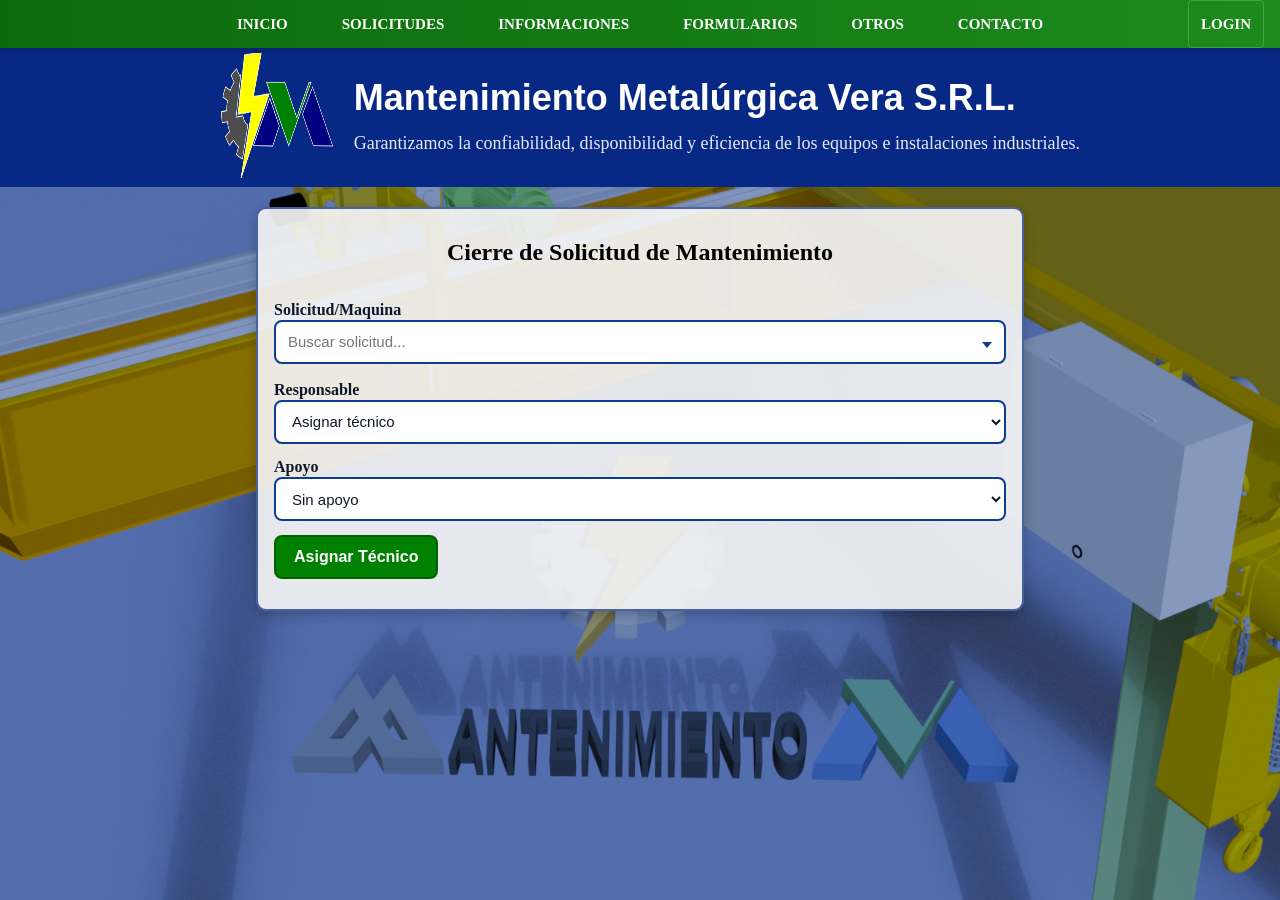
==== pages/asinar.html @ 73df8593 "restablecimiento a punto fucnional" ====
<!DOCTYPE html>
<html lang="es">
    <head>
        <meta charset="utf-8">
        <meta name="viewport" content="width=device-width, initial-scale=1.0">
        <title>Mantenimiento Metalúrgica Vera SRL</title>
        <link rel="icon" href="../img/Logo.png" type="image/png" sizes="32x32">
        <link rel="stylesheet" href="../css/styles.css">
        <link rel="stylesheet" href="https://cdnjs.cloudflare.com/ajax/libs/font-awesome/6.5.0/css/all.min.css">
    </head>
    <body>
        <header>
            <nav class="nav-bar" aria-label="Navegación principal">
                <button class="nav-toggle" type="button" aria-label="Abrir menú" aria-expanded="false">
                    <i class="fa-solid fa-bars"></i>
                </button>
                <div class="nav-menu-wrap">
                    <ul class="list-bar">
                        <li><a href="../index.html">Inicio</a></li>
                        <li><a href="../index.html#solicitudes">Solicitudes</a></li>
                        <li><a href="../index.html#informaciones">Informaciones</a></li>
                        <li><a href="../index.html#form-adds">Formularios</a></li>
                        <li><a href="../index.html#otros">Otros</a></li>
                        <li><a href="../index.html#contacto">Contacto</a></li>
                    </ul>
                    <div id="nav-login"></div>
                </div>
            </nav>
            <div class="banner">
            <div class="logo"><img height="150" width="150" src="../img/Logo.png" alt="logo metalurgica vera"></div>
            <div class="hero">
                <h1>Mantenimiento Metalúrgica Vera S.R.L.</h1>
                <p>Garantizamos la confiabilidad, disponibilidad y eficiencia de los equipos e instalaciones industriales.</p>
            </div>
            </div>  
            <div id="loginModal" class="login-modal">
                <div class="login-modal-content">
                    <span id="closeLoginModal" class="login-close">&times;</span>
                    <h2>Inicio de Sesión</h2>
                    <form id="loginForm">
                        <label for="user">Usuario:</label>
                        <input type="text" id="user" name="user" required>
                        <label for="password">Contraseña:</label>
                        <input type="password" id="password" name="password" required>
                        <button type="submit">Enviar</button>
                    </form>
                    <div id="loginMensaje"></div>
                </div>
            </div>
            <script src="../js/login-modal.js"></script>
            <script src="../js/nav-responsive.js"></script>
        </header>

        <!--<hr>-->

            <main class="solicitud">
                <div class="titulo"><h2>Cierre de Solicitud de Mantenimiento</h2></div>
                <form action="http://192.168.23.210:3000/api/ordenes/asignacion" method="post">
                    <!-- Select con buscador (mÃ¡quina/equipo) -->
                    <div>
                        <label for="maquina">Solicitud/Maquina</label>
                        <select id="maquina" name="componente"></select>
                    </div>
                    <!-- Párrafo dinámico para mostrar la avería -->
                    <p id="info-averia" class="info-averia"></p>

                    <div>
                        <label for="responsable">Responsable</label>
                        <select id="responsable" name="responsable">
                        <option value="">Asignar técnico</option>   
                        <option value="Santiago Rodriguez">Santiago Rodriguez</option>
                        <option value="Mauricio Patiño">Mauricio Patiño</option>
                        <option value="Ismael Vazques">Ismael Vazques</option>
                        <option value="Angel Lezcano">Angel Lezcano</option>
                        <option value="Adriano Veron">Adriano Veron</option>
                        <option value="Alvaro Lovera">Alvaro Lovera</option>
                        <option value="Blas Gimenez">Blas Gimenez</option>
                        <option value="Cristhian Redes">Cristhian Redes</option>
                        <option value="Gustavo Gonzalez">Gustavo Gonzalez</option>
                        <option value="Edgar Ledezma">Edgar Ledezma</option>
                        <option value="Cristino Mora">Cristino Mora</option>
                        <option value="Ronaldo Caceres">Ronaldo Caceres</option>
                        </select>
                    </div>
                    <!-- Campo de texto (Apoyo) -->
                    <div>
                        <label for="apoyo">Apoyo</label>
                        <select id="apoyo" name="apoyo">
                        <option value="">Sin apoyo</option>   
                        <option value="Santiago Rodriguez">Santiago Rodriguez</option>
                        <option value="Mauricio Patiño">Mauricio Patiño</option>
                        <option value="Ismael Vazques">Ismael Vazques</option>
                        <option value="Angel Lezcano">Angel Lezcano</option>
                        <option value="Adriano Veron">Adriano Veron</option>
                        <option value="Alvaro Lovera">Alvaro Lovera</option>
                        <option value="Blas Gimenez">Blas Gimenez</option>
                        <option value="Cristhian Redes">Cristhian Redes</option>
                        <option value="Gustavo Gonzalez">Gustavo Gonzalez</option>
                        <option value="Edgar Ledezma">Edgar Ledezma</option>
                        <option value="Cristino Mora">Cristino Mora</option>
                        <option value="Ronaldo Caceres">Ronaldo Caceres</option>
                        </select>
                    </div>

                    <button type="submit">Asignar Técnico</button>
                </form>

                <!-- Buscador propio para el select de máquina -->
                <script src="../js/cierre_ordenes.js"></script><script src="../js/formularios.js"></script>

            </main>
    </body>
</html>
---- css/styles.css ----
html, body {
    min-height: 100%;
    max-width: 100%;
    overflow-x: hidden;
}

body {
    background-image: url('../img/fondo.png'); 
    background-size: cover;   
    background-position: center top;
    background-repeat: no-repeat;
    background-attachment: fixed;
    margin: 0;
    padding: 0;
    padding-top: 48px;
}

header {
    position: relative;
}
@media (max-width: 768px) {
    body {
       padding: 0;
    }

}
/* Banner general */
.banner {
    height: auto;
    display: flex;
    justify-content: center;
    align-items: center;
    background: rgba(7, 40, 133);
    padding: 0 20px;
    box-sizing: border-box;
    margin: 0;
    flex-wrap: wrap;             
}

.logo {
    display: inline-block;
    margin: 0;
    width: auto; 
    height: 100%;
}
.logo img { 
    height: 15vh;
    width: 12vw;
    padding: 5px 20px;
    box-sizing: border-box;
}

/* Hero */
.hero {
    display: flex;
    flex-direction: column;
    color: white;
    justify-content: left;
    text-align: left;
    padding: 0;
}
.hero h1 {
    font-size: clamp(24px, 4vw, 36px); /* escala fluida */
    margin: 0 0 10px 0;
    font-family: sans-serif;
}
.hero p {
    display: inline;
    font-size: clamp(14px, 2vw, 18px);
    margin: 0;
    line-height: 1.6;
    opacity: 0.9;
}

/* 📱 Tablet */
@media (max-width: 768px) {
    .banner {
        flex-direction: column;
        text-align: center;
        padding: 10px;
    }
    .logo {
        margin: 10px 0;
    }
    .hero p {
        max-width: 90%;
    }
}

/* 📱 Móvil */
@media (max-width: 480px) {
    .hero h1 {
        font-size: 22px;
    }
    .hero p {
        font-size: 14px;
        line-height: 1.4;
    }
    .logo img {
        width: 200px;   /* más chico en móviles */
        height: auto;
    }
}

/* Barra de navegación */
.nav-bar {
    position: fixed;
    top: 0;
    left: 0;
    width: 100%;
    height: 48px;
    display: flex;
    align-items: center;
    background: linear-gradient(90deg, #0a6b0a 0%, #1d8a1d 100%);
    box-shadow: 0 2px 8px rgba(0, 0, 0, 0.2);
    z-index: 1000;
    padding: 0 16px;
    box-sizing: border-box;
}
.nav-menu-wrap {
    display: flex;
    align-items: center;
    justify-content: center;
    flex: 1;
    position: relative;
}
.list-bar {
    display: flex;
    align-items: center;
    justify-content: center;
    gap: 6px 18px;
    list-style: none;
    margin: 0 auto;
    padding: 0;
    flex-wrap: wrap;
}
.list-bar li {
    display: flex;
    align-items: center;
    height: 48px;
    padding: 0 6px;
}
#nav-login {
    display: inline-flex;
    align-items: center;
    justify-content: center;
    gap: 10px;
    margin-left: auto;
    padding-left: 8px;
    position: absolute;
    right: 0;
    height: 48px;
}
.list-bar a,
.nav-btn {
    display: inline-flex;
    align-items: center;
    justify-content: center;
    text-decoration: none;
    color: white;
    font-weight: 700;
    margin: 0;
    padding: 6px 12px;
    border-radius: 6px;
    transition: background-color 0.25s ease, transform 0.2s ease;
    text-transform: uppercase;
    font-size: clamp(12px, 1.6vw, 15px);
    height: 100%;
    box-sizing: border-box;
}
.list-bar li:hover,
#nav-login:hover {
    background-color: rgba(255, 255, 255, 0.16);
}
.list-bar li:hover a,
#nav-login:hover .nav-btn,
.list-bar a:hover,
.nav-btn:hover {
    transform: translateY(-1px);
}
.list-bar span,
#nav-login span {
    font-size: clamp(12px, 1.6vw, 15px);
    display: inline-flex;
    align-items: center;
    font-weight: 700;
    color: white;
}

.nav-toggle {
    display: none;
    background: transparent;
    border: 0;
    color: white;
    font-size: 22px;
    cursor: pointer;
    padding: 4px;
}

/* 📱 Móvil */
@media (max-width: 768px) {
    .nav-bar {
        padding: 0 12px;
    }

    .nav-toggle {
        display: inline-flex;
        align-items: center;
        justify-content: center;
    }

    .nav-menu-wrap {
        justify-content: flex-end;
    }

    #nav-login {
        position: static;
        margin-left: auto;
        padding-left: 0;
        margin-right: 0;
        width: auto;
    }

    .list-bar {
        position: absolute;
        top: 48px;
        right: 0;
        left: 0;
        display: none;
        flex-direction: column;
        align-items: flex-start;
        gap: 8px;
        padding: 12px;
        background: rgba(10, 107, 10, 0.97);
        box-shadow: 0 8px 20px rgba(0,0,0,0.2);
    }

    .nav-bar.is-open .list-bar {
        display: flex;
    }

    .list-bar li {
        width: 100%;
    }

    .list-bar a,
    .nav-btn {
        width: 100%;
        justify-content: flex-start;
        padding: 8px 10px;
        border-radius: 4px;
    }
}

/* Estilos para la sección de inicio */
.inicio {
    margin: 0;
    padding: 0;
    width: 100%;
    height: 100%;
    /*background-color: red;*/
}
.principal {
    display: grid;
    grid-template-columns: repeat(auto-fit, minmax(250px, 1fr));
    gap: 20px;
    margin:20px auto;
    padding: 20px auto;
    width: 80%;
    justify-content: center;
   /* background-color: red;*/
}
.card img {
    width: 200px;
    height: 120px;
    max-width: 100%;
}
.inicio h2 {
    display: flex;
    margin-left: 20px;
    font-size: clamp(22px, 3vw, 32px); 
    font-family: sans-serif;
    text-align: left;
    margin: 0px 20px 10px 20px;
    padding-top: 30px;
}
.card {
    width: 200px;
    height: 150px;
    padding: 20px;
    margin: 0;
    border: 2px solid #070707;
    border-radius: 10px;
    background-color: lightgreen;
    box-shadow: 0 2px 8px rgba(0,0,0,0.1);
    margin-bottom: 60px;
}
.card:hover {
    background-color: darkgreen;
}
.card figcaption {
    font-size: 16px;
    color: black;
    font-weight: bold;
}
/* Estilos para el separador */
hr {
    margin: 0;
    border: none;              
    height: 80px;               
    /*background-color: #1b4bcf*/ 
}
/* Sección de solicitudes */
#solicitudes {
    margin: 0;
    width: 100%;
    height: 100%;
    padding-bottom: 40px;
    box-sizing: border-box;
    color: #f1f5f9;
}
#solicitudes-title {
    margin: 0;
    padding-top: 50px;
    font-size: clamp(22px, 3vw, 32px);
    margin-left: 20px;
    text-align: left;
    font-family: 'Segoe UI', Roboto, sans-serif;
    font-weight: 600;
    color: #e2e8f0;
}
.form-container {
    display: flex;
    flex-wrap: wrap;
    gap: 30px;
    align-items: center;
    justify-content: center;
    padding: 40px 0;
    box-sizing: border-box;
}
.item-formularios {
    background-color: rgb(30, 41, 59, 0.3);
    border-radius: 12px;
    padding: 20px;
    width: 160px;
    height: 200px;
    text-align: center;
    box-shadow: 0 4px 10px rgba(0,0,0,0.25);
    transition: all 0.3s ease;
    cursor: pointer;
}

.item-formularios:hover {
    background-color: #2563eb;
    transform: translateY(-5px);
    box-shadow: 0 6px 15px rgba(37,99,235,0.4);
}

.item-formularios p {
    font-size: 1.5em;
    font-weight: 500;
    color: #f8fafc;
    margin-top: 10px;
}

.item-formularios a {
    color: inherit;
    text-decoration: none;
}

/* 🖼️ Íconos */
span {
    font-size: 3em;
    display: block;
    color: #f8fafc;
    transition: color 0.3s ease;
}

.item-formularios:hover span {
    color: #fff;
}


/* Sección de informaciones */
#informaciones {
    display: flex;
    flex-direction: column;
    width: 100%;
    height: auto;
    margin: 0;
    padding: 0;
    /*background-color: #0000801a;*/ 
}

/* Títulos y párrafos */
#informaciones h2 {
    font-size: clamp(32px, 3vw, 32px);
    font-family: sans-serif;
    text-align: left;
    margin: 20px 20px 10px 20px;
    padding-top: 30px;
     color: rgba(245, 245, 245, 0.678);
}
.informaciones p {
    font-size: clamp(14px, 2vw, 18px);
    font-family: Arial;
    text-align: left;
    margin: 10px 20px;
    line-height: 1.6;
    color: whitesmoke;
}

/* Contenedor principal */
.informaciones-container {
    display: flex;
    flex-wrap: wrap;
    justify-content: center;
    padding: 0;
    margin: 0;
    /*background-color: rosybrown;*/
}

/* Listas y datos */
.informaciones ol {
    margin: 0 5% auto 5%;
    padding: 2.5%;
    list-style-type: lower-alpha;
}
.informaciones li {
    font-size: clamp(18px, 2.5vw, 25px);
    font-family: Arial;
    margin: 30px 0;
    font-size: clamp(14px, 2vw, 18px);
    border: 2px solid transparent;
}
.informaciones li::marker {
color: darkblue;
padding: 25px;
font-weight: bold;
font-size: 1.5em;
font-family: 'Franklin Gothic Medium', 'Arial Narrow', Arial, sans-serif;
}
.informaciones .Datos {
    margin:0;
    flex: 1 1 300px;
}
.datos-container {
    display: block;
    padding: 0;
    margin: 0;
    width: min(100%, 720px);
    box-sizing: border-box;
}
.datos-container h3 {
    font-size: clamp(18px, 2.5vw, 22px);
    font-family: sans-serif;
    text-align: center;
    margin: 0;
    color: whitesmoke;
    text-shadow: 2px 2px rgba(169, 169, 169, 0.171);
}
.datos-container iframe,
.informaciones .Datos {
    width: 100%;
    max-width: 100%;
    box-sizing: border-box;
}
.option-list li:hover {
    background-color:#d9fcd9;
    border-radius: 8px;
    transform: translateX(-20px)
}
.option-list i {
    margin-right: 8px;
    color: darkblue;
    text-shadow: 1px 1px 3px rgba(0,0,0);
    font-size: clamp(24px, 4vw, 35px);
}
.option-list a {
    text-decoration: none;
    color: #FFFFFF;
    text-shadow: 2px 2px 4px rgba(0,0,0);
}
.option-list li:hover a {
    color: #070707;
}

/* 📱 Tablet */
@media (max-width: 768px) {
    #informaciones h2, .informaciones p {
        text-align: center;
        margin: 10px auto;
    }
    .informaciones-container {
        flex-direction: column;
        align-items: center;
    }
    .Datos {
        width: 90%;
    }
    .datos-container {
        padding: 0 10px;
    }
}

/* 📱 Móvil */
@media (max-width: 480px) {
    #informaciones h2 {
        font-size: 20px;
    }
    .informaciones p {
        font-size: 14px;
        line-height: 1.4;
    }
    .option-list li {
        margin: 10px auto;
        text-align: center;
    }
}

/* Estilos para la sección de formularios y timeline */
.form-adds {
    width: 100%;
    height: auto;
    margin: 0;
    padding: 0;
    /*background-color: black;*/ /* Color de fondo */
}
.formularios-timeline {
    padding: 0;
    margin: 0;
    /*background-color: blue;*/ /* Color de fondo */
}
.formularios-timeline h2 {
    font-family: sans-serif;
    font-size: clamp(22px, 3vw, 32px);
    font-weight: bold;
    margin: 0 0 0 40px;
    padding: 20px;
    padding-top: 50px;

}
.timeline {
    margin: 0 0 0 50px;
    list-style: none;
    padding: 20px;
    position: relative;
}
.timeline::before {
    content: '';
    position: absolute;
    left: 37px;
    top: 0;
    bottom: 0;
    width: 4px;
    background: #e74c3c;
}
.timeline li {
    position: relative;
    margin: 20px 0;
    padding-left: 60px;
}
.timeline li a{
    text-decoration: none;
}
.timeline li::before {
    content: '⬤';
    position: absolute;
    left: 10px;
    top: 15px;
    font-size: 20px;
    color: #e74c3c;
}
.timeline .content {
    background: lightgreen;
    padding: 15px;
    border-radius: 8px;
    box-shadow: 0 4px 8px rgba(0,0,0);
    margin: 0;
}
.timeline .content:hover {
    background-color: darkgreen;
}
.timeline h3 {
    margin: 0 0 5px;
    font-size: clamp(18px, 3vw, 22px);
    color: #0f172a;
}
.timeline p {
    margin: 0;
    font-size: 13px;
    color: #0f172a;
}
/* Sección otros */
.otros {
    margin: 0;
    padding: 20px;
}
.otros h2 {
    text-align: left;
    margin: 20px;
    font-size: clamp(22px, 3vw, 32px);
    font-family: sans-serif;
}
.video-otros {
    display: flex;
    flex-wrap: wrap;
    align-items: center;
    justify-content: center;
    padding: 20px 0;
    box-sizing: border-box;
    margin: 0;
    /*background-color: #070707;*/
}
.video-container {
    margin:  7% auto auto 10%;                
    max-width: 720px;
    flex: 1 1 400px;
    min-width: 0;
    width: 100%;
    box-sizing: border-box;
}
.video-container iframe {
    width: 100%;
    aspect-ratio: 16 / 9;   
    height: auto;
    border-radius: 6px;
    display: block;
}

.video-description {
    flex: 1 1 400px;       
    margin: 0 10% 0 0;
    padding: 20px;
    max-width: 640px;
    min-width: 0;
    width: 100%;
    box-sizing: border-box;
    background-color: #333333;
    border-radius: 16px;
}
.video-description h3 {
    margin: 10px 0;
    font-size: clamp(20px, 2.5vw, 26px);
    font-family: sans-serif;
    color: white;
}
.video-description p {
    font-size: clamp(14px, 2vw, 21px);
    line-height: 1.5;
    margin: 10px 0;
    padding: 0;
    color: white;
    text-indent: 30px;
}

/* 📱 Tablet */
@media (max-width: 768px) {
    .video-otros {
        flex-direction: column;   /* apila video y descripción */
        align-items: center;
    }
    .video-description {
        width: 90%;
        margin: 0;
        text-align: center;
    }
    .video-container {
        width: 100%;
        margin: 0;
    }
}

/* 📱 Móvil */
@media (max-width: 480px) {
    .otros h2 {
        text-align: center;
        font-size: 20px;
    }
    .video-description h3 {
        font-size: 18px;
    }
    .video-description p {
        font-size: 14px;
        line-height: 1.4;
    }
    .video-container2 {
        width: 100%;
        margin: 0;
    }
} 
/* Sección otros 2*/
.video-otros2 {
    display: flex;
    flex-direction: row-reverse;
    flex-wrap: wrap;
    align-items: flex-start;
    justify-content: center;
    gap: 20px;
    padding: 20px 0;
    margin: 0;
    box-sizing: border-box;
    /*background-color: #070707;*/
}
.video-container2 {
    margin: 8% auto auto 4%;                
    max-width: 720px;
    flex: 1 1 400px;
    min-width: 0;
    width: 100%;
    box-sizing: border-box;

}
.video-container2 iframe {
    width: 100%;
    aspect-ratio: 16 / 9;   
    height: auto;
    border-radius: 6px;
    display: block;
}

.video-description2 {
    flex: 1 1 400px;       
    margin: 0 0 0 10%;
    padding: 20px;
    max-width: 640px;
    min-width: 0;
    width: 100%;
    box-sizing: border-box;
    background-color: #333333;
    border-radius: 16px;
}
.video-description2 h3 {
    margin: 10px 0;
    font-size: clamp(20px, 2.5vw, 26px);
    font-family: sans-serif;
    color: white;
}
.video-description2 p {
    font-size: clamp(14px, 2vw, 21px);
    line-height: 1.5;
    margin: 10px 0;
    padding: 0;
    color: white;
    text-indent: 30px;
}

/* 📱 Tablet */
@media (max-width: 768px) {
    .video-otros2 {
        flex-direction: column;   /* apila video y descripción */
        align-items: center;
    }
    .video-description2 {
        width: 90%;
        margin: 0;
        text-align: center;
    }
    .video-container2 {
        width: 100%;
        margin: 0;
    }
}

/* 📱 Móvil */
@media (max-width: 480px) {
    .video-description2 h3 {
        font-size: 18px;
    }
    .video-description2 p {
        font-size: 14px;
        line-height: 1.4;
    }
    .video-container2 {
        width: 100%;
        margin: 0;
    }
}

/* Botón flotante */
.whatsapp-float {
    position: fixed;
    bottom: 40px;   
    right: 40px;    
    z-index: 1000;
}
.whatsapp-float img {
    width: 60px;  
    height: 60px;
    border-radius: 15%;
    transition: transform 0.2s ease;
}
.whatsapp-float img:hover {
    transform: scale(1.1);
}

/* Overlay (fondo oscuro) */
.overlay {
    position: fixed;
    inset: 0; /* ocupa toda la pantalla */
    background: rgba(0,0,0,0.5);
    display: none; /* oculto por defecto */
    justify-content: center;
    align-items: center;
    z-index: 999;
}

/* Caja del modal */
.modal {
    position: absolute;
    bottom: 150px;
    right: 60px;
    background: #a9a9a9;
    padding: 20px;
    border-radius: 16px;
    width: 280px;
    max-width: calc(100% - 40px);
    box-sizing: border-box;
    text-align: center;
    box-shadow: 0 4px 8px rgba(0,0,0,0.5);
}

@media (max-width: 480px) {
    .principal {
        grid-template-columns: 1fr;
        justify-items: center;
        margin: 20px auto;
        padding: 10px;
        width: 100%;
        box-sizing: border-box;
    }
    .formularios-timeline h2 {
        margin: 0;
        padding-left: 20px;
        padding-right: 20px;
    }
    .timeline {
        margin: 0;
        padding: 20px 10px 20px 20px;
    }
    .timeline::before {
        left: 27px;
    }
    .timeline li {
        padding-left: 45px;
    }
    .timeline li::before {
        left: 0;
    }
    .whatsapp-float {
        right: 20px;
        bottom: 20px;
    }
    .modal {
        right: 20px;
        bottom: 100px;
    }
}
.modal a {
    display: block;
    padding: 10px;
    margin: 8px 0;
    background: #007BFF;
    color: white;
    text-decoration: none;
    border-radius: 4px;
}
.modal h2 {
    color: #F1F1F1;
}
.modal a:hover {
    background:  darkblue;
    font-weight: bold;
}
.modal button {
    margin-top: 15px;
    padding: 8px 12px;
    border: none;
    background: #ccc;
    border-radius: 4px;
    cursor: pointer;
}
.modal button:hover {
    background-color: #8f8c8c;
}
/* Formulario de solicitud */
/* Observacion: esta seccion usa la misma linea visual del sitio: azul institucional,
   verde para acciones y tarjetas claras para separar el formulario del fondo. */
.solicitud {
    width: 60vw;
    margin: 20px auto 80px auto;
    padding: 30px 16px;
    border: 2px solid rgba(7, 40, 133, 0.7);
    border-radius: 10px;
    background-color: rgba(245, 245, 245, 0.92);
    box-shadow: 0 4px 12px rgba(0,0,0,0.22);
    box-sizing: border-box;
}
.titulo h2 {
text-align: center;
margin: 0;
padding: 0 0 20px 0;
}

.solicitud form {
    /*display: grid;
    grid-template-columns: repeat(auto-fit, minmax(240px, 1fr));
    gap: 18px 22px;*/
    margin: 0;
    padding: 0;
    
}
.solicitud form > div {
    min-width: 0;
}

.solicitud .campo-ancho {
    grid-column: 1 / -1;
}

.solicitud label {
    display: block;
    margin: 1.5vh 0 0 0;
    color: #0f172a;
    font-size: clamp(14px, 1.5vw, 16px);
    font-weight: bold;
    line-height: 1.25;
}

/* Observacion: los campos comparten altura y ancho para evitar saltos visuales entre
   el buscador personalizado y los select normales. */
.solicitud select,
.solicitud input[type="text"],
.solicitud input[type="number"],
.solicitud textarea,
.select-buscador-input {

    width: 100%;
    min-height: 44px;
    padding: 10px 12px;
    border: 2px solid #0b3d91;
    border-radius: 8px;
    background-color: #ffffff;
    color: #111827;
    font-family: Arial, Helvetica, sans-serif;
    font-size: clamp(14px, 1.5vw, 15px);
    line-height: 1.35;
    box-sizing: border-box;
    outline: none;
}

.solicitud select:focus,
.solicitud input[type="text"]:focus,
.solicitud input[type="number"]:focus,
.solicitud textarea:focus,
.select-buscador-input:focus {
    border-color: #0f7a32;
    box-shadow: 0 0 0 3px rgba(15, 122, 50, 0.18);
}

.solicitud input[type="number"] {
    appearance: textfield;
    -moz-appearance: textfield;
}

.solicitud input[type="number"]::-webkit-outer-spin-button,
.solicitud input[type="number"]::-webkit-inner-spin-button {
    height: auto;
    margin: 0;
}

.solicitud input[type="number"]::placeholder {
    color: #64748b;
    opacity: 1;
}

.solicitud textarea {
    min-height: 132px;
    resize: vertical;
    margin: 0;
}

.solicitud button[type="submit"] {
    align-self: end;
    min-height: 44px;
    padding: 10px 18px;
    border: 2px solid darkgreen;
    border-radius: 8px;
    background-color: green;
    color: #ffffff;
    font-family: Arial, Helvetica, sans-serif;
    font-size: clamp(14px, 1.5vw, 16px);
    font-weight: bold;
    line-height: 1.2;
    cursor: pointer;
    transition: background-color 0.2s ease, transform 0.2s ease;
    margin: 1.5vh 0 0 0;
}

.solicitud button[type="submit"]:hover {
    background-color: darkgreen;
    transform: translateY(-1px);
}

.solicitud button[type="submit"]:focus {
    outline: none;
    box-shadow: 0 0 0 3px rgba(15, 122, 50, 0.24);
}

/* Select con busqueda propio */
/* Observacion: el select real queda oculto, pero conserva el valor que se envia
   en el formulario. La interfaz visible es el input + lista de resultados. */
.select-buscador-original {
    display: none;
}

.select-buscador {
    position: relative;
    width: 100%;
    font-family: Arial, Helvetica, sans-serif;
}

.select-buscador-input {
    display: block;
}

.select-buscador::after {
    content: "";
    position: absolute;
    top: 22px;
    right: 14px;
    width: 0;
    height: 0;
    border-style: solid;
    border-width: 6px 5px 0 5px;
    border-color: #0b3d91 transparent transparent transparent;
    pointer-events: none;
}

.select-buscador-lista {
    display: none;
    position: absolute;
    top: calc(100% + 6px);
    left: 0;
    right: 0;
    max-height: 260px;
    margin: 0;
    padding: 5px 0;
    overflow-y: auto;
    list-style: none;
    border: 2px solid #0b3d91;
    border-radius: 8px;
    background-color: #ffffff;
    box-shadow: 0 10px 24px rgba(0, 0, 0, 0.18);
    z-index: 100;
}

.select-buscador-lista.is-visible {
    display: block;
}

.select-buscador-opcion,
.select-buscador-vacio {
    padding: 9px 12px;
    color: #111827;
    font-size: clamp(13px, 1.4vw, 14px);
    line-height: 1.25;
}

.select-buscador-opcion {
    cursor: pointer;
}

.select-buscador-opcion:hover,
.select-buscador-opcion.is-active {
    background-color: #d9fcd9;
    color: #071f10;
}

.select-buscador-opcion span,
.select-buscador-opcion small {
    display: block;
}

.select-buscador-opcion span {
    font-size: clamp(13px, 1.4vw, 14px);
    font-weight: bold;
}

.select-buscador-opcion small {
    margin-top: 4px;
    color: #4b5563;
    font-size: clamp(11px, 1.2vw, 12px);
}

.select-buscador-vacio {
    color: #6b7280;
}

@media (max-width: 768px) {
    .solicitud {
        width: 100%;
        margin: 20px auto 40px auto;
        padding: 0 12px;
    }

    .solicitud form {
        grid-template-columns: 1fr;
        gap: 16px;
        padding: 18px;
        border-radius: 8px;
    }
}

@media (max-width: 480px) {
    .solicitud {
        padding: 0 10px;
    }

    .solicitud form {
        padding: 14px;
    }

    .select-buscador-lista {
        max-height: 220px;
    }
}
.declarado {
  display: none;
}

#declarado-radio:checked ~ .declarado {
  display: block;
}
.select-buscador,
.select-buscador-input,
.select-buscador-opcion span,
.select-buscador-opcion small,
.select-buscador-vacio {
    color: #111827 !important; /* texto oscuro fijo */
}
/* Formatos de modal de login */
.login-modal {
  display: none; /* oculto por defecto */
  position: fixed;
  z-index: 2000; /* más alto que otros modales */
  left: 0;
  top: 0;
  width: 100%;
  height: 100%;
  background-color: rgba(0, 0, 0, 0.3);
}

.login-modal-content {
  width: 16vw;
  min-width: 300px;
  height: auto;
  margin: 8% auto;
  padding: 1vh 0;
  border-radius: 12px;
  background-color: rgba(245, 245, 245, 0.92);
  box-shadow: 0 4px 12px rgba(0, 0, 0, 0.3);
  position: relative;
}

.login-close {
  position: absolute;
  right: 12px;
  top: 8px;
  font-size: 24px;
  cursor: pointer;
  color: #333;
}

.login-modal-content h2 {
  font-size: 1.8em;
  text-align: center;
  margin: 4vh 0 2vh 0;
  padding: 0;
  font-family: sans-serif;
}

.login-modal-content form {
  display: flex;
  flex-direction: column;
}

.login-modal-content label {
  display: block;
  width: 10vw;
  min-width: 200px;
  height: 2vh;
  padding: 0;
  margin: 0 auto 0 auto;
  font-size: clamp(0.9em, 1.5vw, 1em);
  font-weight: 700;
  font-family: Arial, Helvetica, sans-serif;
}

.login-modal-content input {
  display: block;
  width: 10vw;
  min-width: 200px;
  height: 3vh;
  padding: 0 0 0 10px;
  margin: 0 auto 1.5vh auto;
  font-size: clamp(0.9em, 1.5vw, 1em);
  border: 3px solid darkgreen;
  border-radius: 6px;
}

.login-modal-content button {
  display: block;
  width: 5vw;
  min-width: 100px;
  height: 4vh;
  margin: 3vh auto 4vh auto;
  background-color: green;
  font-size: clamp(0.9em, 1.5vw, 1em);
  font-weight: bold;
  color: whitesmoke;
  border: none;
  border-radius: 9px;
  cursor: pointer;
  transition: background-color 0.2s ease, transform 0.2s ease;
}

.login-modal-content button:hover {
  background-color: blue;
  transform: translateY(-2px);
  cursor: pointer;
}
.list-bar span {
    font-size: 25px;
    display: inline-flex;
}
/* Botones de login/logout en la barra */
.nav-btn {
    background-color: transparent;
    cursor: pointer;
    border: 1px solid rgba(255, 255, 255, 0.2);
    line-height: 1;
}

.nav-btn#loginDiv,
.nav-btn#logoutDiv {
    padding: 6px 12px;
    border-radius: 4px;
}

/* Opcional: estilo distinto para logout */
#logoutDiv.nav-btn {
    background-color: rgba(255, 255, 255, 0.1);
}
#logoutDiv.nav-btn:hover {
    background-color: darkgreen;
}
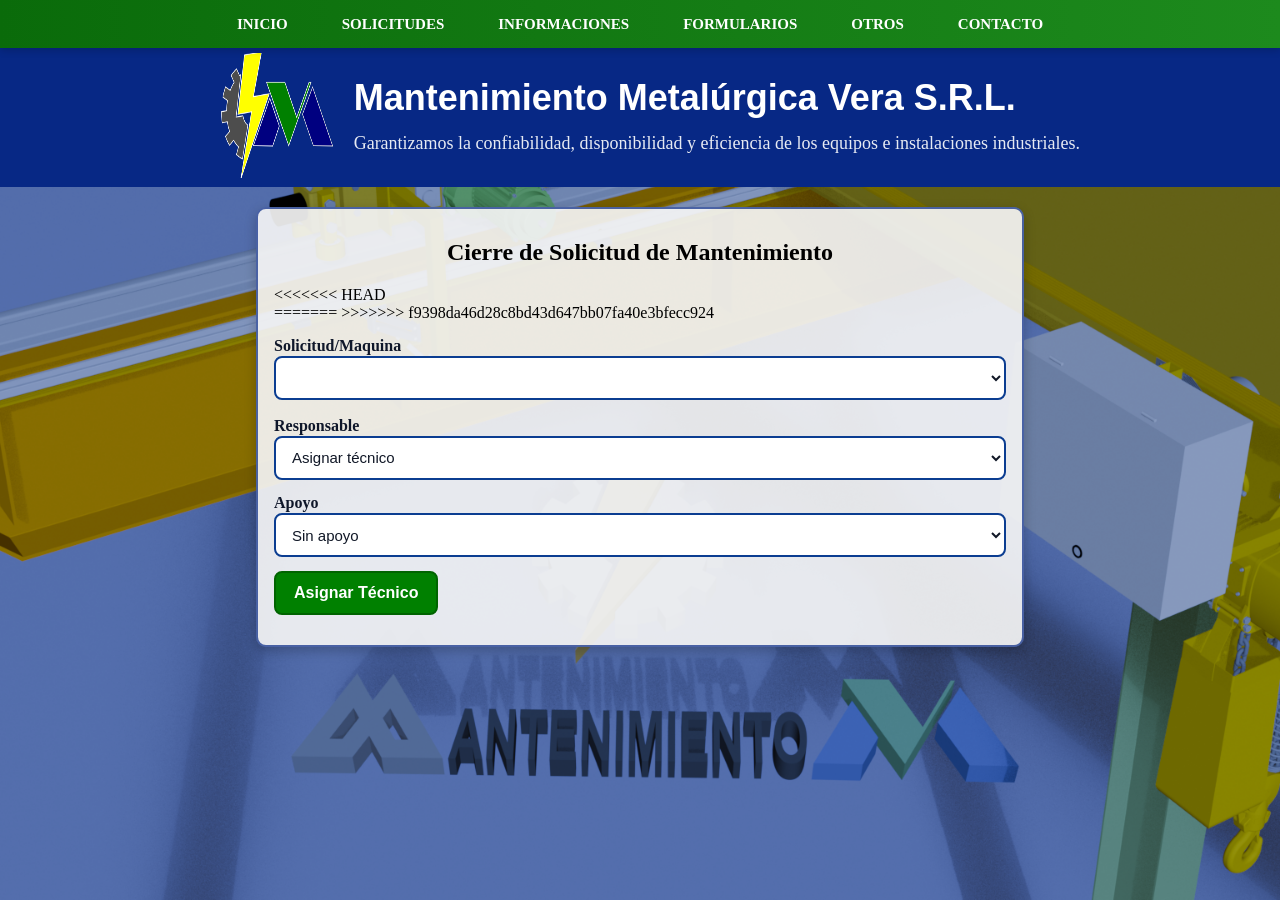
==== commit 36bfb2bc: "http a https" ====
--- a/pages/asinar.html
+++ b/pages/asinar.html
@@ -55,7 +55,11 @@
 
             <main class="solicitud">
                 <div class="titulo"><h2>Cierre de Solicitud de Mantenimiento</h2></div>
-                <form action="http://192.168.23.210:3000/api/ordenes/asignacion" method="post">
+<<<<<<< HEAD
+                <form action="https://192.168.23.210:3000/api/ordenes/asignacion" method="post">
+=======
+                <form action="/api/ordenes/asignacion" method="post">
+>>>>>>> f9398da46d28c8bd43d647bb07fa40e3bfecc924
                     <!-- Select con buscador (mÃ¡quina/equipo) -->
                     <div>
                         <label for="maquina">Solicitud/Maquina</label>
--- a/css/styles.css
+++ b/css/styles.css
@@ -262,18 +262,19 @@
 }
 .principal {
     display: grid;
-    grid-template-columns: repeat(auto-fit, minmax(250px, 1fr));
-    gap: 20px;
-    margin:20px auto;
-    padding: 20px auto;
-    width: 80%;
+    grid-template-columns: repeat(auto-fit, minmax(220px, 1fr));
+    gap: 18px;
+    margin: 20px auto;
+    padding: 20px;
+    width: min(100%, 1140px);
     justify-content: center;
-   /* background-color: red;*/
+    box-sizing: border-box;
 }
 .card img {
-    width: 200px;
-    height: 120px;
-    max-width: 100%;
+    width: 100%;
+    max-width: 240px;
+    height: auto;
+    object-fit: contain;
 }
 .inicio h2 {
     display: flex;
@@ -285,15 +286,16 @@
     padding-top: 30px;
 }
 .card {
-    width: 200px;
-    height: 150px;
-    padding: 20px;
-    margin: 0;
+    width: 100%;
+    max-width: 260px;
+    min-height: 170px;
+    padding: 18px;
+    margin: 0 auto 40px;
     border: 2px solid #070707;
     border-radius: 10px;
     background-color: lightgreen;
     box-shadow: 0 2px 8px rgba(0,0,0,0.1);
-    margin-bottom: 60px;
+    box-sizing: border-box;
 }
 .card:hover {
     background-color: darkgreen;
@@ -341,13 +343,15 @@
 .item-formularios {
     background-color: rgb(30, 41, 59, 0.3);
     border-radius: 12px;
-    padding: 20px;
-    width: 160px;
-    height: 200px;
+    padding: 18px;
+    width: min(220px, 100%);
+    height: auto;
+    min-height: 200px;
     text-align: center;
     box-shadow: 0 4px 10px rgba(0,0,0,0.25);
     transition: all 0.3s ease;
     cursor: pointer;
+    box-sizing: border-box;
 }
 
 .item-formularios:hover {
@@ -370,7 +374,7 @@
 
 /* 🖼️ Íconos */
 span {
-    font-size: 3em;
+    font-size: clamp(2.2rem, 3.5vw, 3em);
     display: block;
     color: #f8fafc;
     transition: color 0.3s ease;
@@ -515,6 +519,45 @@
     .option-list li {
         margin: 10px auto;
         text-align: center;
+    }
+}
+
+/* Mejoras adicionales para pantallas de ancho medio/baja resolución */
+@media (max-width: 1200px) {
+    .nav-bar {
+        padding: 0 10px;
+    }
+    .list-bar {
+        gap: 8px 12px;
+    }
+    .banner {
+        padding: 10px 12px;
+    }
+    .hero h1 {
+        font-size: clamp(24px, 4vw, 32px);
+    }
+    .principal {
+        width: min(100%, 1000px);
+        gap: 16px;
+    }
+    .card {
+        max-width: 240px;
+    }
+    .item-formularios {
+        max-width: 220px;
+    }
+}
+
+@media (max-width: 1024px) {
+    .card {
+        padding: 16px;
+    }
+    .item-formularios {
+        width: 100%;
+        max-width: 100%;
+    }
+    .item-formularios p {
+        font-size: clamp(1rem, 2vw, 1.3rem);
     }
 }
 
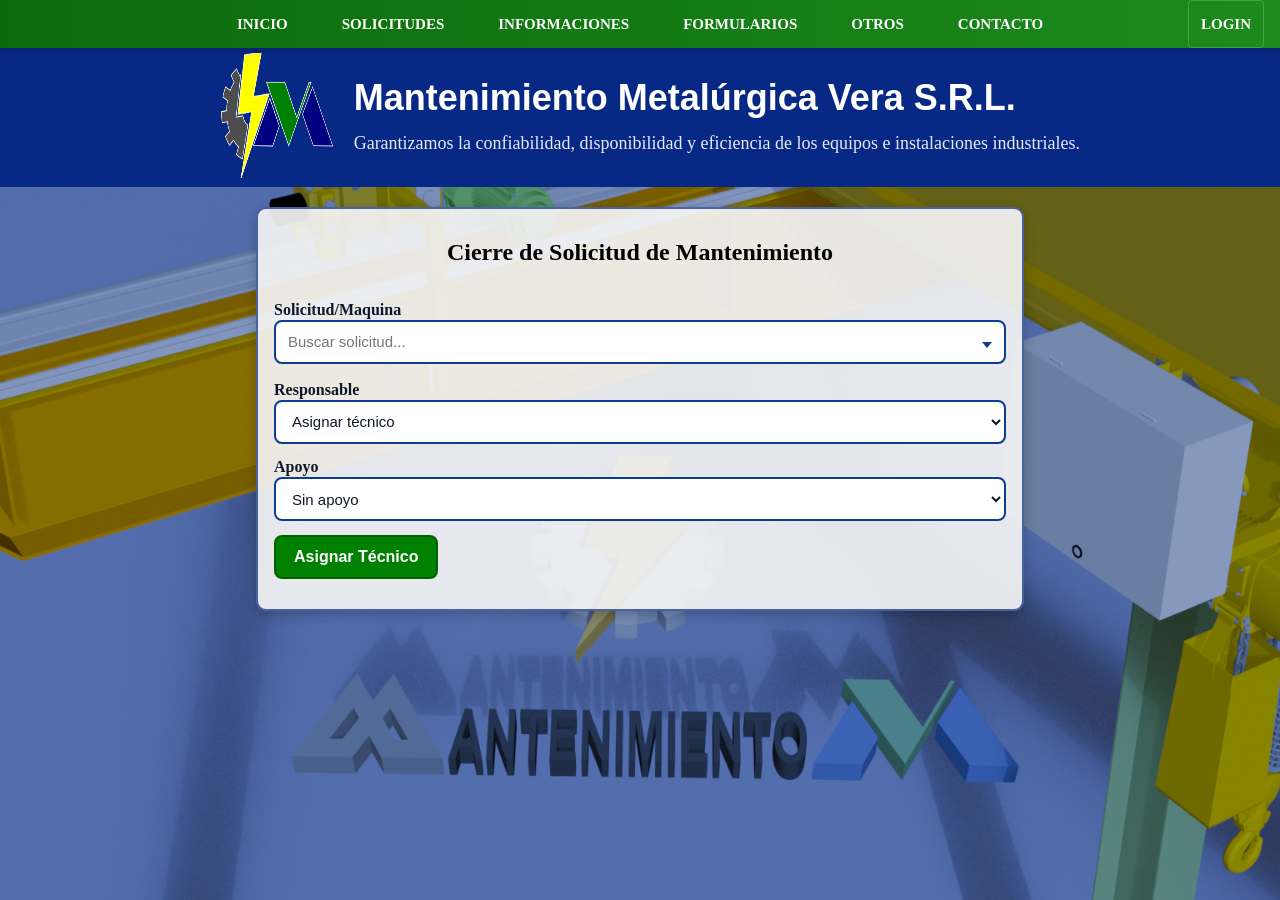
==== commit 2df2b74f: "punto 1" ====
--- a/pages/asinar.html
+++ b/pages/asinar.html
@@ -55,11 +55,7 @@
 
             <main class="solicitud">
                 <div class="titulo"><h2>Cierre de Solicitud de Mantenimiento</h2></div>
-<<<<<<< HEAD
-                <form action="https://192.168.23.210:3000/api/ordenes/asignacion" method="post">
-=======
-                <form action="/api/ordenes/asignacion" method="post">
->>>>>>> f9398da46d28c8bd43d647bb07fa40e3bfecc924
+                <form action="http://192.168.23.210:3000/api/ordenes/asignacion" method="post">
                     <!-- Select con buscador (mÃ¡quina/equipo) -->
                     <div>
                         <label for="maquina">Solicitud/Maquina</label>
--- a/css/styles.css
+++ b/css/styles.css
@@ -262,19 +262,18 @@
 }
 .principal {
     display: grid;
-    grid-template-columns: repeat(auto-fit, minmax(220px, 1fr));
-    gap: 18px;
-    margin: 20px auto;
-    padding: 20px;
-    width: min(100%, 1140px);
+    grid-template-columns: repeat(auto-fit, minmax(250px, 1fr));
+    gap: 20px;
+    margin:20px auto;
+    padding: 20px auto;
+    width: 80%;
     justify-content: center;
-    box-sizing: border-box;
+   /* background-color: red;*/
 }
 .card img {
-    width: 100%;
-    max-width: 240px;
-    height: auto;
-    object-fit: contain;
+    width: 200px;
+    height: 120px;
+    max-width: 100%;
 }
 .inicio h2 {
     display: flex;
@@ -286,16 +285,15 @@
     padding-top: 30px;
 }
 .card {
-    width: 100%;
-    max-width: 260px;
-    min-height: 170px;
-    padding: 18px;
-    margin: 0 auto 40px;
+    width: 200px;
+    height: 150px;
+    padding: 20px;
+    margin: 0;
     border: 2px solid #070707;
     border-radius: 10px;
     background-color: lightgreen;
     box-shadow: 0 2px 8px rgba(0,0,0,0.1);
-    box-sizing: border-box;
+    margin-bottom: 60px;
 }
 .card:hover {
     background-color: darkgreen;
@@ -343,15 +341,13 @@
 .item-formularios {
     background-color: rgb(30, 41, 59, 0.3);
     border-radius: 12px;
-    padding: 18px;
-    width: min(220px, 100%);
-    height: auto;
-    min-height: 200px;
+    padding: 20px;
+    width: 160px;
+    height: 200px;
     text-align: center;
     box-shadow: 0 4px 10px rgba(0,0,0,0.25);
     transition: all 0.3s ease;
     cursor: pointer;
-    box-sizing: border-box;
 }
 
 .item-formularios:hover {
@@ -374,7 +370,7 @@
 
 /* 🖼️ Íconos */
 span {
-    font-size: clamp(2.2rem, 3.5vw, 3em);
+    font-size: 3em;
     display: block;
     color: #f8fafc;
     transition: color 0.3s ease;
@@ -519,45 +515,6 @@
     .option-list li {
         margin: 10px auto;
         text-align: center;
-    }
-}
-
-/* Mejoras adicionales para pantallas de ancho medio/baja resolución */
-@media (max-width: 1200px) {
-    .nav-bar {
-        padding: 0 10px;
-    }
-    .list-bar {
-        gap: 8px 12px;
-    }
-    .banner {
-        padding: 10px 12px;
-    }
-    .hero h1 {
-        font-size: clamp(24px, 4vw, 32px);
-    }
-    .principal {
-        width: min(100%, 1000px);
-        gap: 16px;
-    }
-    .card {
-        max-width: 240px;
-    }
-    .item-formularios {
-        max-width: 220px;
-    }
-}
-
-@media (max-width: 1024px) {
-    .card {
-        padding: 16px;
-    }
-    .item-formularios {
-        width: 100%;
-        max-width: 100%;
-    }
-    .item-formularios p {
-        font-size: clamp(1rem, 2vw, 1.3rem);
     }
 }
 
